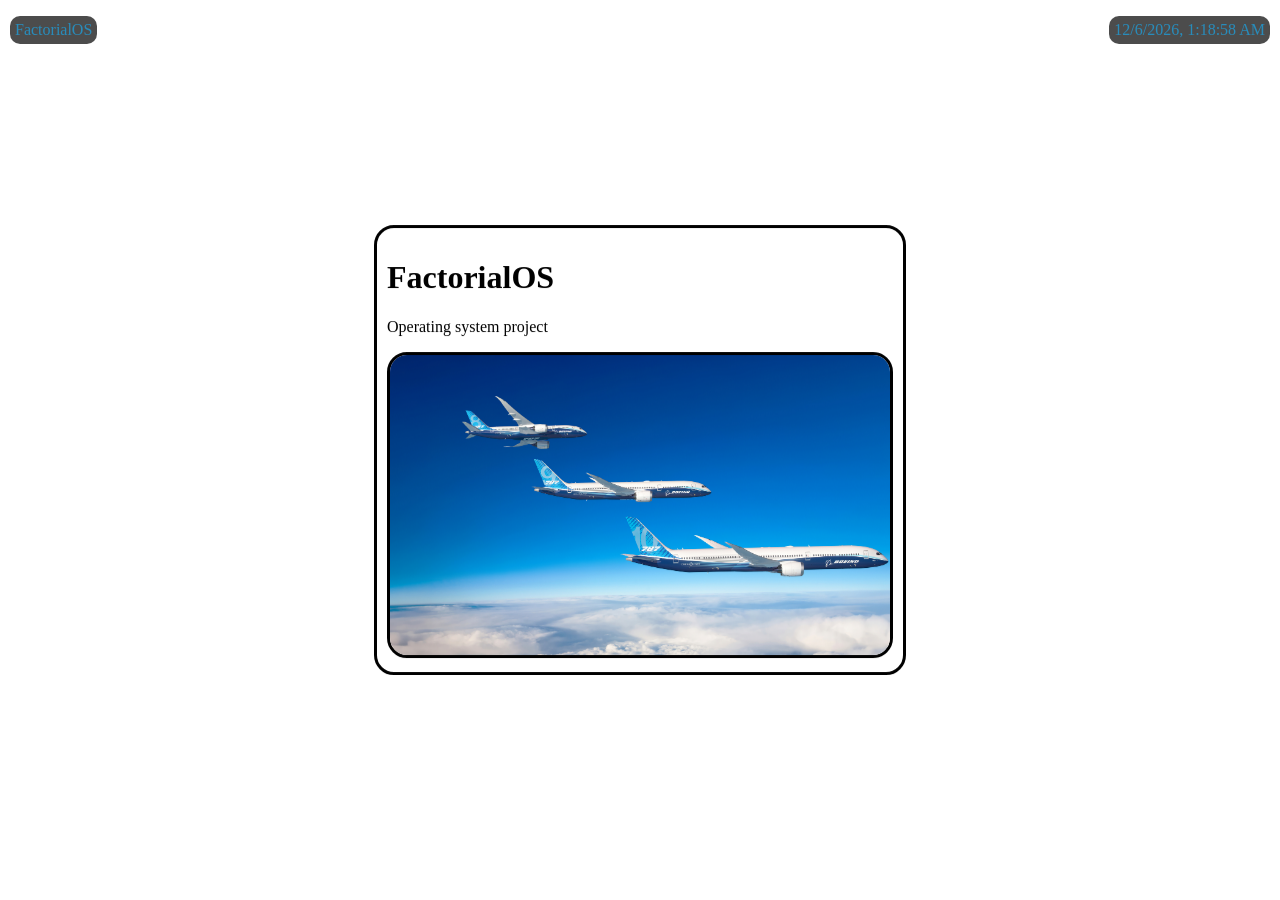
==== OS.html @ 59561e1a "First commit" ====
<!DOCTYPE html>
<html>
    <body style="user-select: none; background-image: url(images/Another\ wallpaper.jpeg); margin: 0; padding: 0; 
    background-repeat: no-repeat; background-size: auto; overflow:hidden">

        <div id="startWindow" style="position:absolute; top:50%; left:50%; transform:translate(-50%, -50%);
         padding: 10px;border-style:solid; border-width:3px; width:fit-content; border-radius: 20px; backdrop-filter: blur(2px);">
            <h1>FactorialOS</h1>
            <p>Operating system project</p>
            <img style="border-radius: 20px; object-fit: cover; width: 500px; height: 300px; border-style:solid; border-width:3px;" src="images/b-787's.jpg" alt="Boeing 787s">
        </div>

        <div style="display: flex; justify-content: space-between; backdrop-filter: blur(5px);">
            <p style="color: rgb(40, 140, 187); margin-left:10px; border-radius: 10px; background-color: rgba(0, 0, 0, 0.7); width: fit-content; padding: 5px;">
                FactorialOS 
            </p>
            <p id="timeDisplay"
             style="color: rgb(40, 140, 187); margin-right:10px; border-radius: 10px; background-color: rgba(0, 0, 0, 0.7); width: fit-content; padding: 5px;">
            </p>
        </div>
        <script src="scripts.js"></script>
    </body>
</html>
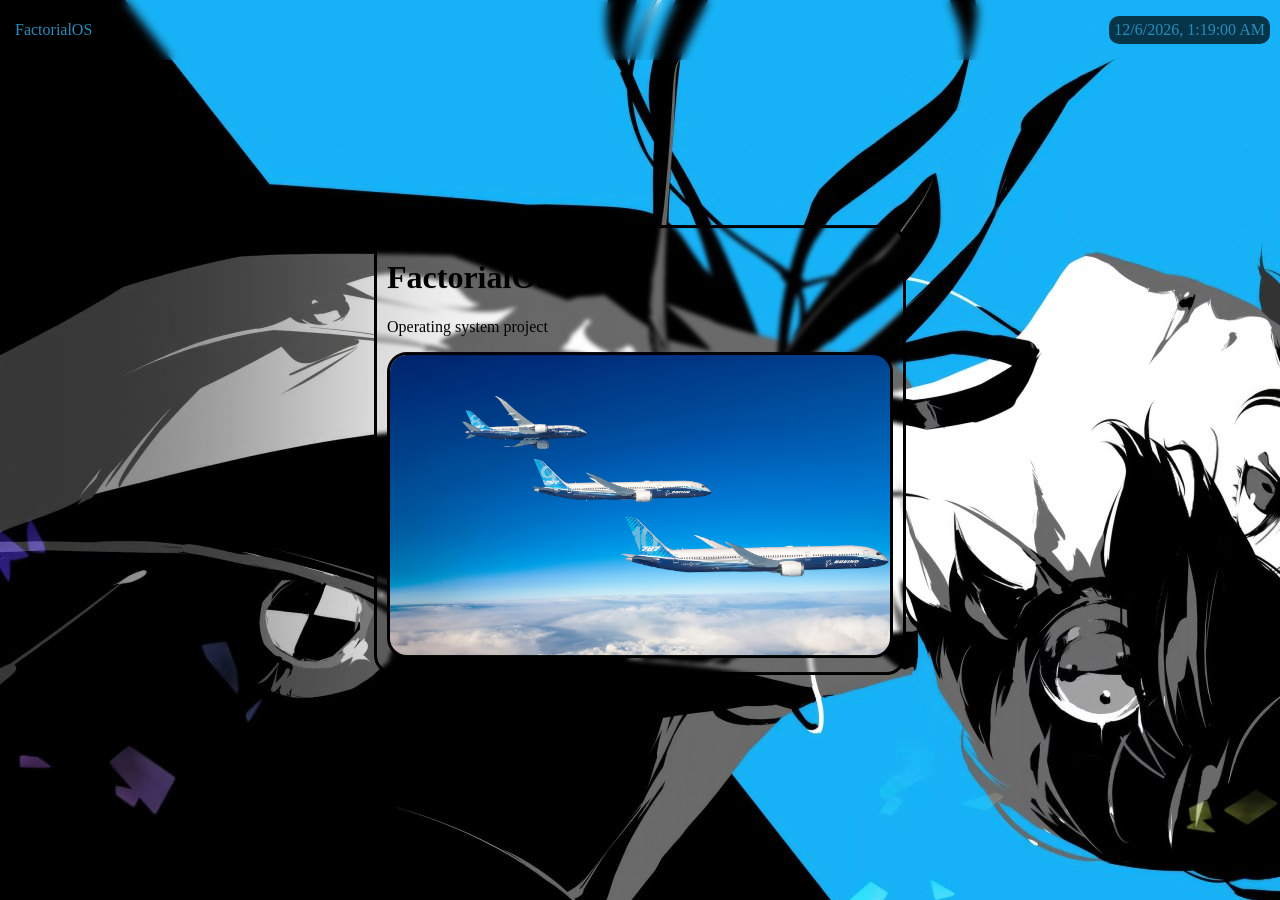
==== commit 12da2cc2: "Fixed syntax" ====
--- a/OS.html
+++ b/OS.html
@@ -1,6 +1,6 @@
 <!DOCTYPE html>
 <html>
-    <body style="user-select: none; background-image: url(images/Another\ wallpaper.jpeg); margin: 0; padding: 0; 
+    <body style="user-select: none; background-image: url(images/OS\ wallpaper.jpeg); margin: 0; padding: 0; 
     background-repeat: no-repeat; background-size: auto; overflow:hidden">
 
         <div id="startWindow" style="position:absolute; top:50%; left:50%; transform:translate(-50%, -50%);
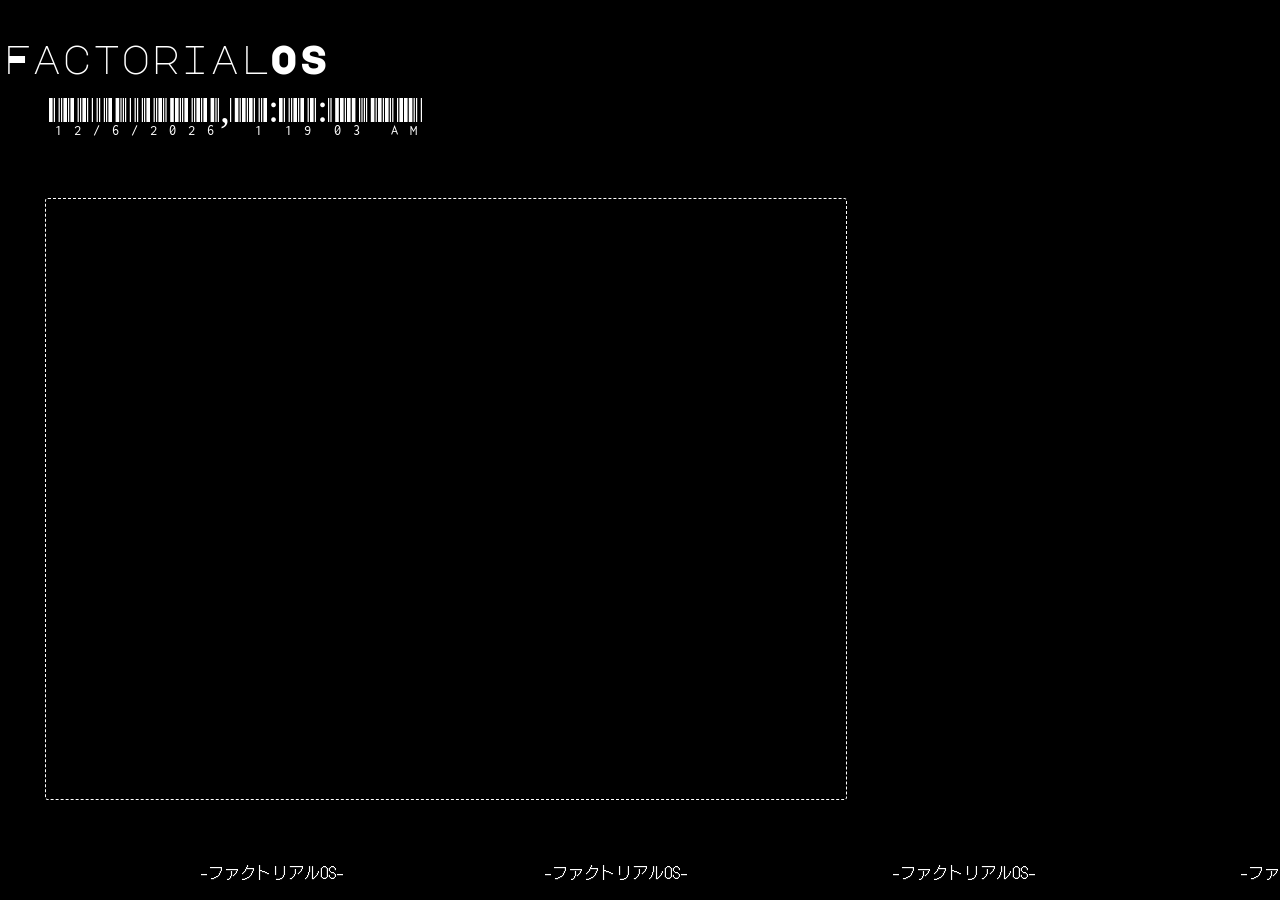
==== commit 1a1f598c: "OS boot sequence plus visual remake" ====
--- a/OS.html
+++ b/OS.html
@@ -1,23 +1,34 @@
 <!DOCTYPE html>
 <html>
-    <body style="user-select: none; background-image: url(images/OS\ wallpaper.jpeg); margin: 0; padding: 0; 
-    background-repeat: no-repeat; background-size: auto; overflow:hidden">
+    <head>
+        <link rel="stylesheet" href="styles.css">
+        <link rel="preconnect" href="https://fonts.googleapis.com">
+        <link rel="preconnect" href="https://fonts.gstatic.com" crossorigin>
+        <link href="https://fonts.googleapis.com/css2?family=DotGothic16&family=Libre+Barcode+39+Text&family=Major+Mono+Display&display=swap" rel="stylesheet">
+    </head>
 
-        <div id="startWindow" style="position:absolute; top:50%; left:50%; transform:translate(-50%, -50%);
-         padding: 10px;border-style:solid; border-width:3px; width:fit-content; border-radius: 20px; backdrop-filter: blur(2px);">
-            <h1>FactorialOS</h1>
-            <p>Operating system project</p>
-            <img style="border-radius: 20px; object-fit: cover; width: 500px; height: 300px; border-style:solid; border-width:3px;" src="images/b-787's.jpg" alt="Boeing 787s">
+    <body>
+
+        <div class="OsTitle">
+            <svg id= "uh_random" width="20" height="40" style="margin-top: 10px;">
+                <rect width="20" height="40" fill="white"/>
+            </svg>
+            <p id="ostitle">FactorialOS</p>
         </div>
 
-        <div style="display: flex; justify-content: space-between; backdrop-filter: blur(5px);">
-            <p style="color: rgb(40, 140, 187); margin-left:10px; border-radius: 10px; background-color: rgba(0, 0, 0, 0.7); width: fit-content; padding: 5px;">
-                FactorialOS 
-            </p>
-            <p id="timeDisplay"
-             style="color: rgb(40, 140, 187); margin-right:10px; border-radius: 10px; background-color: rgba(0, 0, 0, 0.7); width: fit-content; padding: 5px;">
-            </p>
+        <div id="dateDisplay"></div>
+
+        <div class="terminalWindow">
+            <p style="color: white;"></p>
         </div>
-        <script src="scripts.js"></script>
+        
+        <div id="scrollingText">
+            <p class="bottomText">-ファクトリアルOS-</p><p class="bottomText">-ファクトリアルOS-</p>
+            <p class="bottomText">-ファクトリアルOS-</p> <p class="bottomText">-ファクトリアルOS-</p> 
+            <p class="bottomText">-ファクトリアルOS-</p> <p class="bottomText">-ファクトリアルOS-</p>
+            <p class="bottomText">-ファクトリアルOS-</p> <p class="bottomText">-ファクトリアルOS-</p>
+        </div>
+
+        <script src="scripts/Main_functions.js"></script>
     </body>
 </html>
--- a/styles.css
+++ b/styles.css
@@ -0,0 +1,154 @@
+@keyframes moveostitle {
+    5%{transform: translateY(-4vh) translateX(-4vw)}
+    100%{transform: translateY(-44vh) translateX(-38vw) scale(0.8)}
+}
+
+@keyframes blink {
+  0%, 49% {visibility: hidden}
+  50%,100% {visibility: visible}
+}
+
+@keyframes AfterBoot {
+ 0%{visibility: visible;}
+ 100%{visibility: visible;}
+}
+
+@keyframes textScrollAnim {
+    from { transform: translateX(0%); }
+    to { transform: translateX(-50%); }
+}
+
+@keyframes terminalBoot {
+    from {scale:0; visibility: visible;}
+    to {scale:1; visibility: visible;}
+    
+}
+
+html{
+    user-select: none;
+}
+
+body { 
+    background-color:black;
+    margin:0;
+    padding:0; 
+    background-repeat:no-repeat; 
+    background-size:auto; 
+    overflow:hidden
+}
+
+.terminalWindow {
+    position: absolute;
+    bottom: 100px;
+    left:45px;
+    visibility: hidden;
+    border-style: dashed;
+    border-width: 1px;
+    border-color: white;
+    border-radius: 3px;
+    background-color: black;
+    width: 800px;
+    height:600px;
+
+    animation-name: terminalBoot;
+    animation-delay: 2.5s;
+    animation-fill-mode: forwards;
+    animation-duration: 1.25s
+}
+
+.OsTitle {
+    display: flex;
+    justify-content: center;
+    align-items: center;
+    height: 100vh;
+    width: 100vw;
+    position: fixed;
+    margin-bottom:10px;
+    
+    animation-name: moveostitle;
+    animation-delay:2s;
+    animation-timing-function:linear;
+    animation-fill-mode: forwards;
+    animation-duration:0.75s;
+}
+
+.bottomText {
+    animation-name: AfterBoot;
+    animation-delay: 3s;
+    animation-fill-mode: forwards;
+
+    visibility: hidden;
+    display: inline-block;
+    margin-left: 200px;
+    white-space: nowrap;
+    font-family: "DotGothic16";
+}
+
+.libre-barcode-39-text-regular {
+  font-family: "Libre Barcode 39 Text", system-ui;
+  font-weight: 400;
+  font-style: normal;
+}
+
+.major-mono-display-regular {
+  font-family: "Major Mono Display", monospace;
+  font-weight: 400;
+  font-style: normal;
+}
+
+.dotgothic16-regular {
+  font-family: "DotGothic16", sans-serif;
+  font-weight: 400;
+  font-style: normal;
+}
+
+
+#ostitle {
+    color:white;
+    font-size: 50px;
+    font-family:"Major Mono Display";
+    padding-top:10px;
+    padding-left:10px;
+    margin:0;
+    text-align:center;
+}   
+
+#uh_random {
+    animation-name: blink;
+    animation-duration:750ms;
+    animation-iteration-count: 3
+}
+
+#dateDisplay {
+    visibility: hidden;
+    position:absolute;
+    top: 85px;
+    left: 49px;
+    width: fit-content;
+    height: fit-content;
+
+    font-family:"Libre Barcode 39 Text";
+    font-size: 40px;
+    color: white;
+
+    animation-name: AfterBoot;
+    animation-delay: 3.05s;
+    animation-fill-mode: forwards;
+
+}
+
+#scrollingText {
+    animation-name: textScrollAnim;
+    animation-delay: 3s;
+    animation-iteration-count: infinite;
+    animation-duration: 7s;
+    animation-timing-function: linear;
+
+    position: absolute;
+    bottom: 0;
+    gap:60px;
+    left: 0;
+    color: white;
+    white-space: nowrap;
+    overflow:hidden;
+}
